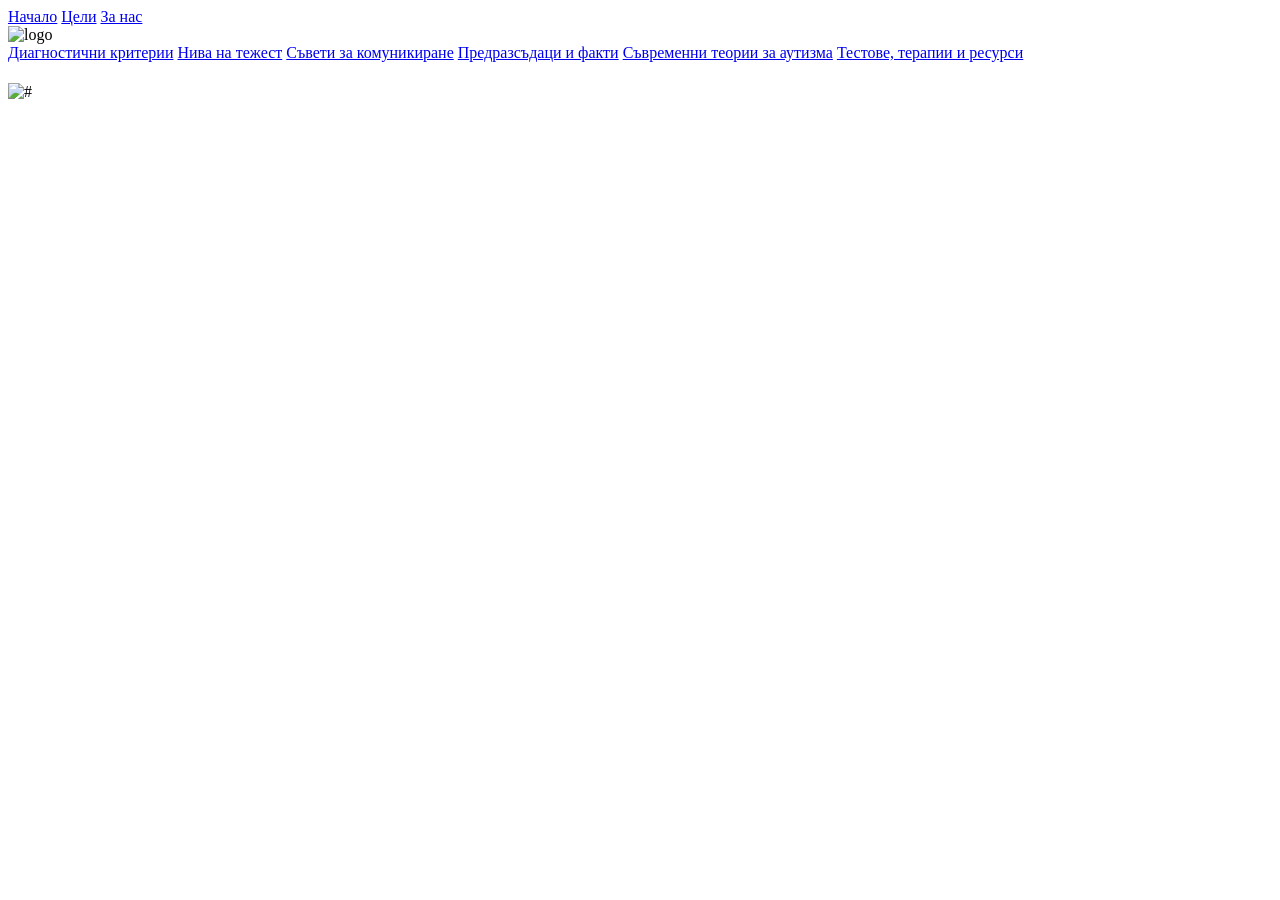
==== index.html @ c6f0fea6 "Add files via upload" ====
<!doctype html>
<html>
<head>
<meta charset="utf-8">
<meta name="viewport" content="width=device-width, initial-scale=1.0">
<title>autism-month</title>
<link rel="stylesheet" href="C:\mine\autism-site1\css\style.css">
</head>

<body>

<div id="wrapper">

	<div id="main-nav">
		<a href="C:\mine\autism-site1\index.html">Начало</a>
		<a href="C:\mine\autism-site1\celi.html">Цели</a>
		<a href="C:\mine\autism-site1\za-nas.html">За нас</a>

	</div>
	<div class="deep-purple">

		<div class="left">
        	<div class="logo">
				<img href="#" alt="logo">
            </div>  
			<div class="side-nav">
			<a href="C:\mine\autism-site1\diagnostiqni-kriterii.html">Диагностични критерии</a>
            <a href="C:\mine\autism-site1\niva-na-texest.html">Нива на тежест</a>
            <a href="C:\mine\autism-site1\syveti-za-komunikirane.html">Съвети за комуникиране</a>
            <a href="C:\mine\autism-site1\predrazsydyci-i-fakti.html">Предразсъдаци и факти</a>
            <a href="C:\mine\autism-site1\syvremenni-teorii-za-autizma.html">Съвременни теории за аутизма</a>
            <a href="C:\mine\autism-site1\testove-terapii-i-resursi.html">Тестове, терапии и ресурси</a>
			</div>
            <div class="arrow-nav-button">
				<a href="#"></a>
			</div>
		</div>
		<div class="right">
			<h1></h1>
			<img class="#" scr="#" alt="#">
			<div class="one-big-text"></div>
			<div class="one-text"></div>
			<div class="three-text">
<!--
Кодираме дивовете в класа three-text
//-->
				<div></div>
				<div></div>
				<div></div>
			</div>
		</div>
	</div>

	<div id="footer"></div>
</div>

</body>
</html>
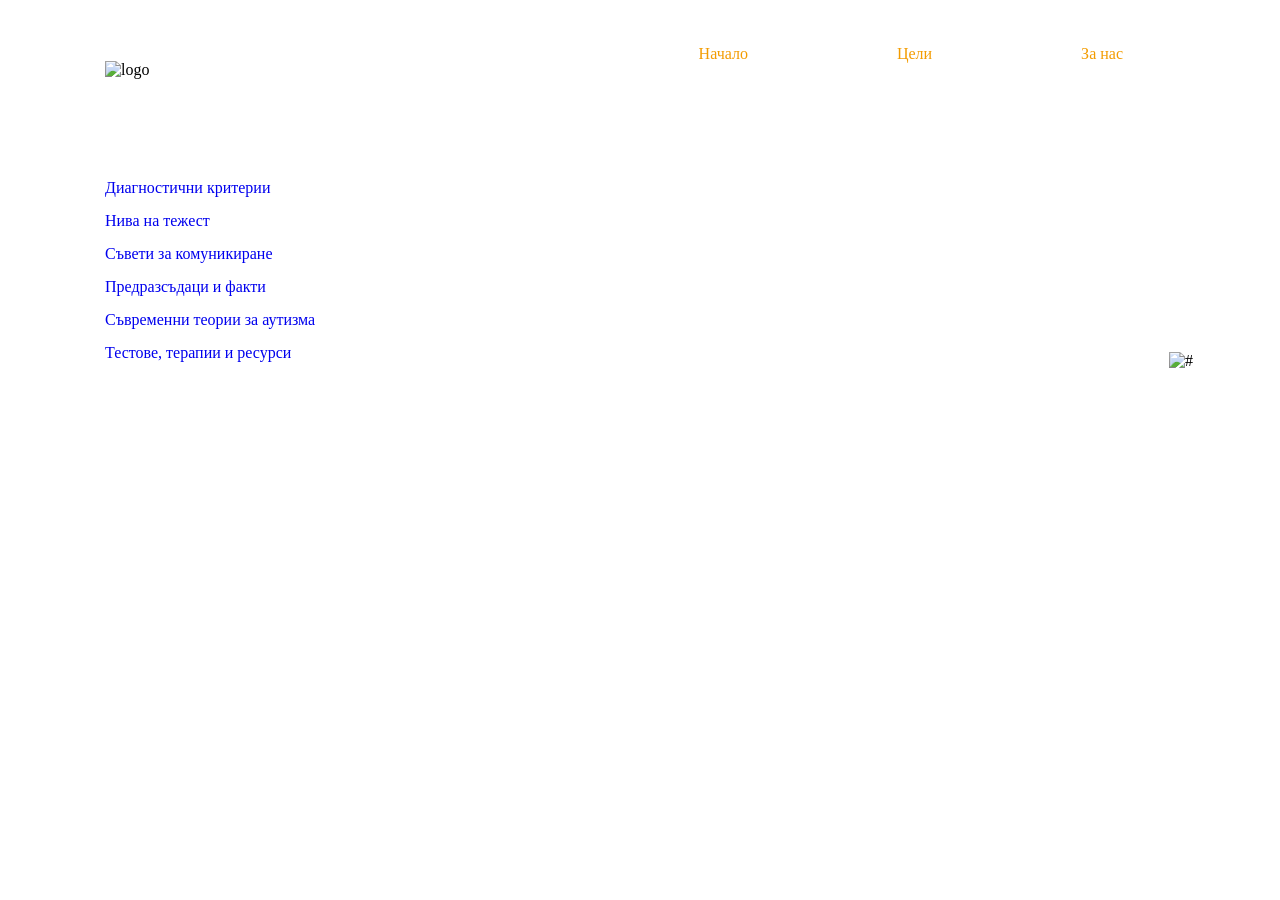
==== commit f9128cb8: "Update index.html" ====
--- a/index.html
+++ b/index.html
@@ -4,7 +4,7 @@
 <meta charset="utf-8">
 <meta name="viewport" content="width=device-width, initial-scale=1.0">
 <title>autism-month</title>
-<link rel="stylesheet" href="C:\mine\autism-site1\css\style.css">
+<link rel="stylesheet" href="css\style.css">
 </head>
 
 <body>
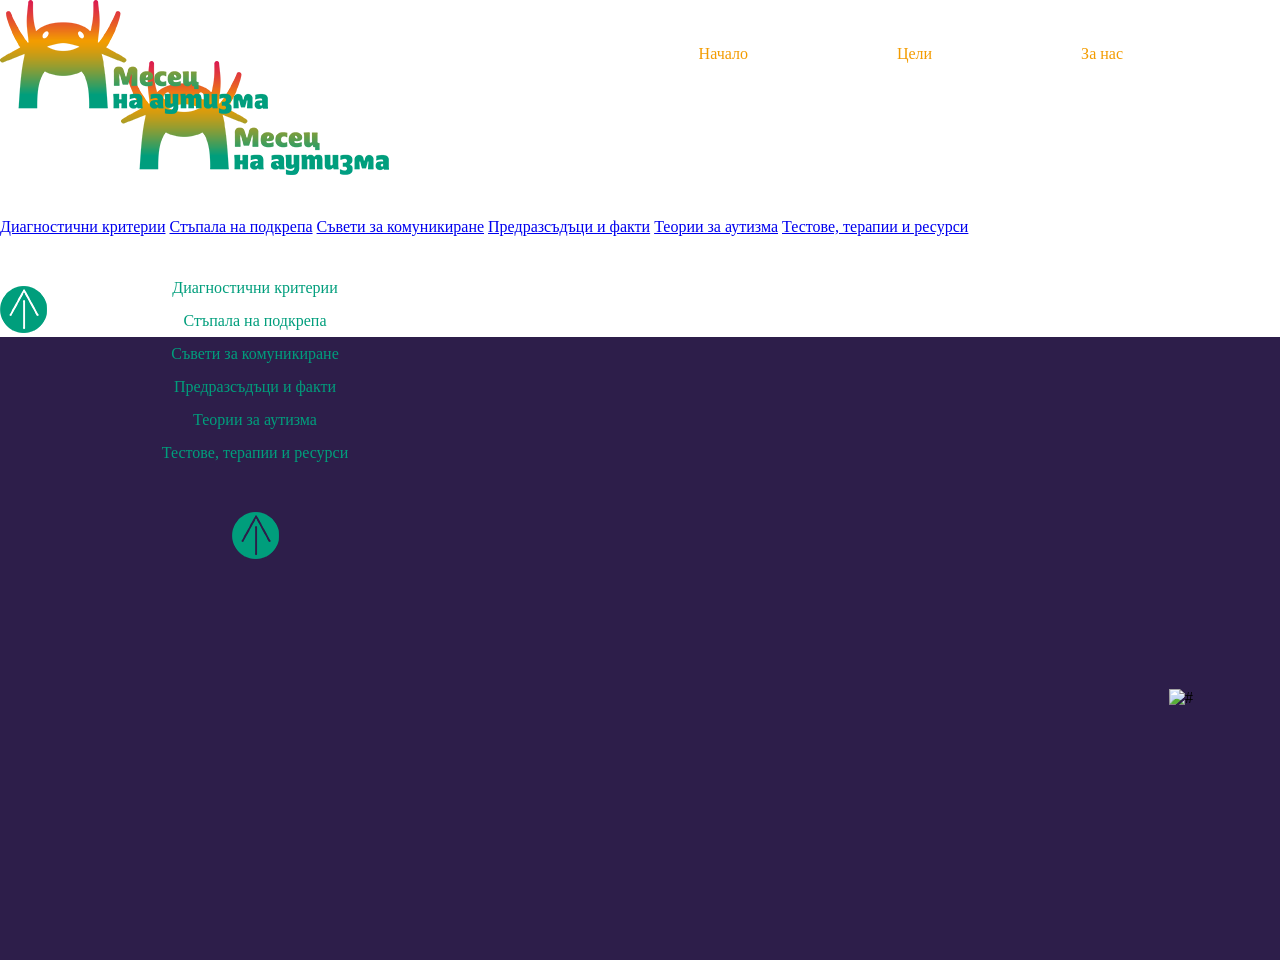
==== commit fa7e21f4: "Update and rename nachalo.html to index.html" ====
--- a/index.html
+++ b/index.html
@@ -12,29 +12,47 @@
 <div id="wrapper">
 
 	<div id="main-nav">
-		<a href="C:\mine\autism-site1\index.html">Начало</a>
-		<a href="C:\mine\autism-site1\celi.html">Цели</a>
-		<a href="C:\mine\autism-site1\za-nas.html">За нас</a>
+		<a href="index.html">Начало</a>
+		<a href="celi.html">Цели</a>
+		<a href="za-nas.html">За нас</a>
 
 	</div>
-	<div class="deep-purple">
-
-		<div class="left">
+    
+        <div class="left-reollover" style="z-index:0">
         	<div class="logo">
-				<img href="#" alt="logo">
+				<img src="images\logo-deep-purple2.png" alt="logo-deep-purple">
             </div>  
-			<div class="side-nav">
-			<a href="C:\mine\autism-site1\diagnostiqni-kriterii.html">Диагностични критерии</a>
-            <a href="C:\mine\autism-site1\niva-na-texest.html">Нива на тежест</a>
-            <a href="C:\mine\autism-site1\syveti-za-komunikirane.html">Съвети за комуникиране</a>
-            <a href="C:\mine\autism-site1\predrazsydyci-i-fakti.html">Предразсъдаци и факти</a>
-            <a href="C:\mine\autism-site1\syvremenni-teorii-za-autizma.html">Съвременни теории за аутизма</a>
-            <a href="C:\mine\autism-site1\testove-terapii-i-resursi.html">Тестове, терапии и ресурси</a>
+			<div class="side-nav-rollover">
+				<a href="diagnostiqni-kriterii.html">Диагностични критерии</a>
+            	<a href="niva-na-texest.html">Стъпала на подкрепа</a>
+            	<a href="syveti-za-komunikirane.html">Съвети за комуникиране</a>
+            	<a href="predrazsydyci-i-fakti.html">Предразсъдъци и факти</a>
+            	<a href="syvremenni-teorii-za-autizma.html">Теории за аутизма</a>
+            	<a href="testove-terapii-i-resursi.html">Тестове, терапии и ресурси</a>
 			</div>
-            <div class="arrow-nav-button">
-				<a href="#"></a>
+            <div class="arrow">
+				<img src="images\arrow-deep-purple1.png" alt="arrow-nav-button-deep-purple">
 			</div>
 		</div>
+        
+    <div class="deep-purple" style="height:38.938em;z-index:-32;position:relative">
+    <div class="left-top" style="z-index:-31">
+        	<div class="logo">
+				<img src="images\logo-deep-purple2.png" alt="logo-deep-purple">
+            </div>  
+			<div class="side-nav-deep-purple">
+				<a href="diagnostiqni-kriterii.html">Диагностични критерии</a>
+            	<a href="niva-na-texest.html">Стъпала на подкрепа</a>
+            	<a href="syveti-za-komunikirane.html">Съвети за комуникиране</a>
+            	<a href="predrazsydyci-i-fakti.html">Предразсъдъци и факти</a>
+            	<a href="syvremenni-teorii-za-autizma.html">Теории за аутизма</a>
+            	<a href="testove-terapii-i-resursi.html">Тестове, терапии и ресурси</a>
+			</div>
+            <div class="arrow">
+				<img src="images\arrow-deep-purple1.png" alt="arrow-nav-button-deep-purple">
+			</div>
+		</div>
+        
 		<div class="right">
 			<h1></h1>
 			<img class="#" scr="#" alt="#">
